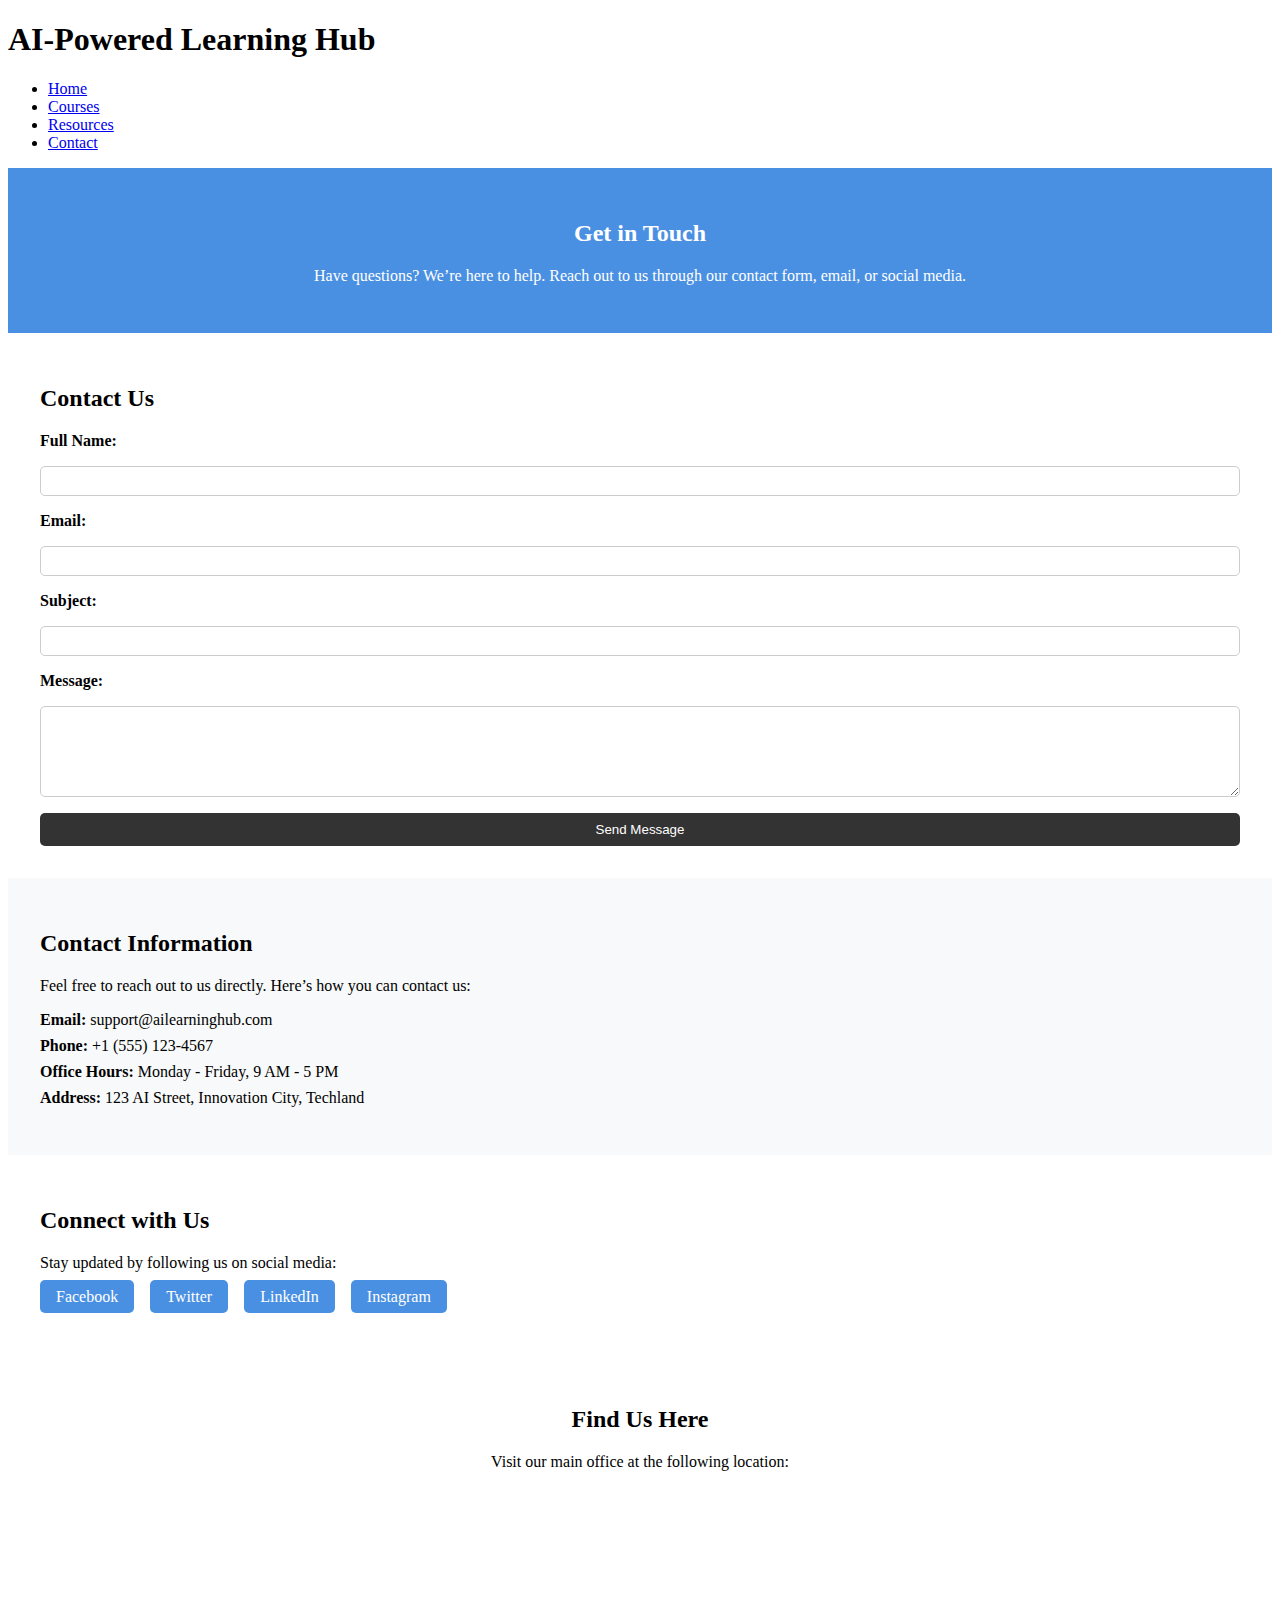
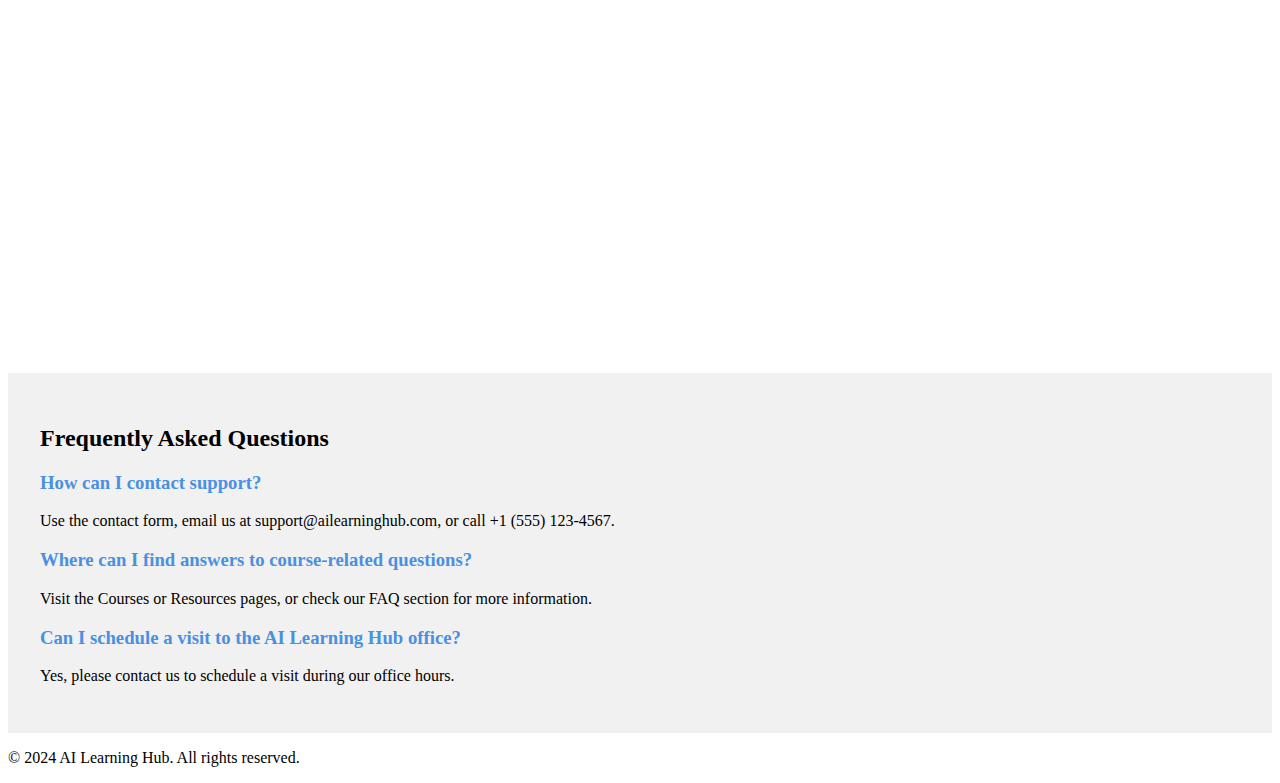
==== contact.html @ b93655fc "Add contact.html" ====
<!DOCTYPE html>
<html lang="en">
<head>
    <meta charset="UTF-8">
    <meta name="viewport" content="width=device-width, initial-scale=1.0">
    <title>Contact Us - AI Learning Hub</title>
    <link rel="stylesheet" href="style.css">
    <style>
        /* Hero Section */
.hero {
    text-align: center;
    padding: 2em;
    background-color: #4a90e2;
    color: #fff;
}

/* Contact Form Section */
.contact-form-section {
    padding: 2em;
}

.contact-form {
    display: flex;
    flex-direction: column;
    gap: 1em;
}

.contact-form label {
    font-weight: bold;
}

.contact-form input, .contact-form textarea {
    padding: 0.5em;
    border-radius: 5px;
    border: 1px solid #ccc;
}

.submit-button {
    padding: 0.7em 1.5em;
    background-color: #333;
    color: #fff;
    border: none;
    border-radius: 5px;
    cursor: pointer;
}

.submit-button:hover {
    background-color: #555;
}

/* Contact Information Section */
.contact-info {
    padding: 2em;
    background-color: #f8f9fa;
}

.contact-info ul {
    list-style: none;
    padding: 0;
}

.contact-info li {
    margin-bottom: 0.5em;
}

/* Social Media Section */
.social-media {
    padding: 2em;
}

.social-links {
    list-style: none;
    padding: 0;
    display: flex;
    gap: 1em;
}

.social-links a {
    padding: 0.5em 1em;
    background-color: #4a90e2;
    color: #fff;
    border-radius: 5px;
    text-decoration: none;
}

.social-links a:hover {
    background-color: #3b7ac3;
}

/* Location Map Section */
.location-map {
    padding: 2em;
    text-align: center;
}

.location-map iframe {
    width: 100%;
    max-width: 600px;
    height: 450px;
    border: 0;
    border-radius: 5px;
}

/* FAQ Section */
.faq {
    padding: 2em;
    background-color: #f1f1f1;
}

.faq-item {
    margin-bottom: 1em;
}

.faq-item h3 {
    color: #4a90e2;
}

    </style>
</head>
<body>
    <header>
        <h1>AI-Powered Learning Hub</h1>
        <nav>
            <ul>
                <li><a href="index.html">Home</a></li>
                <li><a href="courses.html">Courses</a></li>
                <li><a href="resources.html">Resources</a></li>
                <li><a href="contact.html">Contact</a></li>
            </ul>
        </nav>
    </header>
    
    <main>
        <!-- Hero Section -->
        <section class="hero">
            <h2>Get in Touch</h2>
            <p>Have questions? We’re here to help. Reach out to us through our contact form, email, or social media.</p>
        </section>
        
        <!-- Contact Form Section -->
        <section class="contact-form-section">
            <h2>Contact Us</h2>
            <form class="contact-form" action="submit_contact.php" method="POST">
                <label for="name">Full Name:</label>
                <input type="text" id="name" name="name" required>

                <label for="email">Email:</label>
                <input type="email" id="email" name="email" required>

                <label for="subject">Subject:</label>
                <input type="text" id="subject" name="subject" required>

                <label for="message">Message:</label>
                <textarea id="message" name="message" rows="5" required></textarea>

                <button type="submit" class="submit-button">Send Message</button>
            </form>
        </section>
        
        <!-- Contact Information Section -->
        <section class="contact-info">
            <h2>Contact Information</h2>
            <p>Feel free to reach out to us directly. Here’s how you can contact us:</p>
            <ul>
                <li><strong>Email:</strong> support@ailearninghub.com</li>
                <li><strong>Phone:</strong> +1 (555) 123-4567</li>
                <li><strong>Office Hours:</strong> Monday - Friday, 9 AM - 5 PM</li>
                <li><strong>Address:</strong> 123 AI Street, Innovation City, Techland</li>
            </ul>
        </section>

        <!-- Social Media Section -->
        <section class="social-media">
            <h2>Connect with Us</h2>
            <p>Stay updated by following us on social media:</p>
            <ul class="social-links">
                <li><a href="https://facebook.com/ailearninghub" target="_blank">Facebook</a></li>
                <li><a href="https://twitter.com/ailearninghub" target="_blank">Twitter</a></li>
                <li><a href="https://linkedin.com/company/ailearninghub" target="_blank">LinkedIn</a></li>
                <li><a href="https://instagram.com/ailearninghub" target="_blank">Instagram</a></li>
            </ul>
        </section>
        
        <!-- Map Section -->
        <section class="location-map">
            <h2>Find Us Here</h2>
            <p>Visit our main office at the following location:</p>
            <iframe src="https://www.google.com/maps/embed?pb=!1m18!1m12!1m3!1d3151.835434509087!2d144.9537363153157!3d-37.81627927975154!2m3!1f0!2f0!3f0!3m2!1i1024!2i768!4f13.1!3m3!1m2!1s0x6ad65d5df1dd0b7f%3A0xbbf63c1f029c74a3!2s123%20AI%20Street%2C%20Innovation%20City%2C%20Techland!5e0!3m2!1sen!2sus!4v1639671802030!5m2!1sen!2sus" width="600" height="450" style="border:0;" allowfullscreen="" loading="lazy"></iframe>
        </section>
        
        <!-- FAQ Section -->
        <section class="faq">
            <h2>Frequently Asked Questions</h2>
            <div class="faq-item">
                <h3>How can I contact support?</h3>
                <p>Use the contact form, email us at support@ailearninghub.com, or call +1 (555) 123-4567.</p>
            </div>
            <div class="faq-item">
                <h3>Where can I find answers to course-related questions?</h3>
                <p>Visit the Courses or Resources pages, or check our FAQ section for more information.</p>
            </div>
            <div class="faq-item">
                <h3>Can I schedule a visit to the AI Learning Hub office?</h3>
                <p>Yes, please contact us to schedule a visit during our office hours.</p>
            </div>
        </section>
    </main>
    
    <footer>
        <p>&copy; 2024 AI Learning Hub. All rights reserved.</p>
    </footer>
</body>
</html>
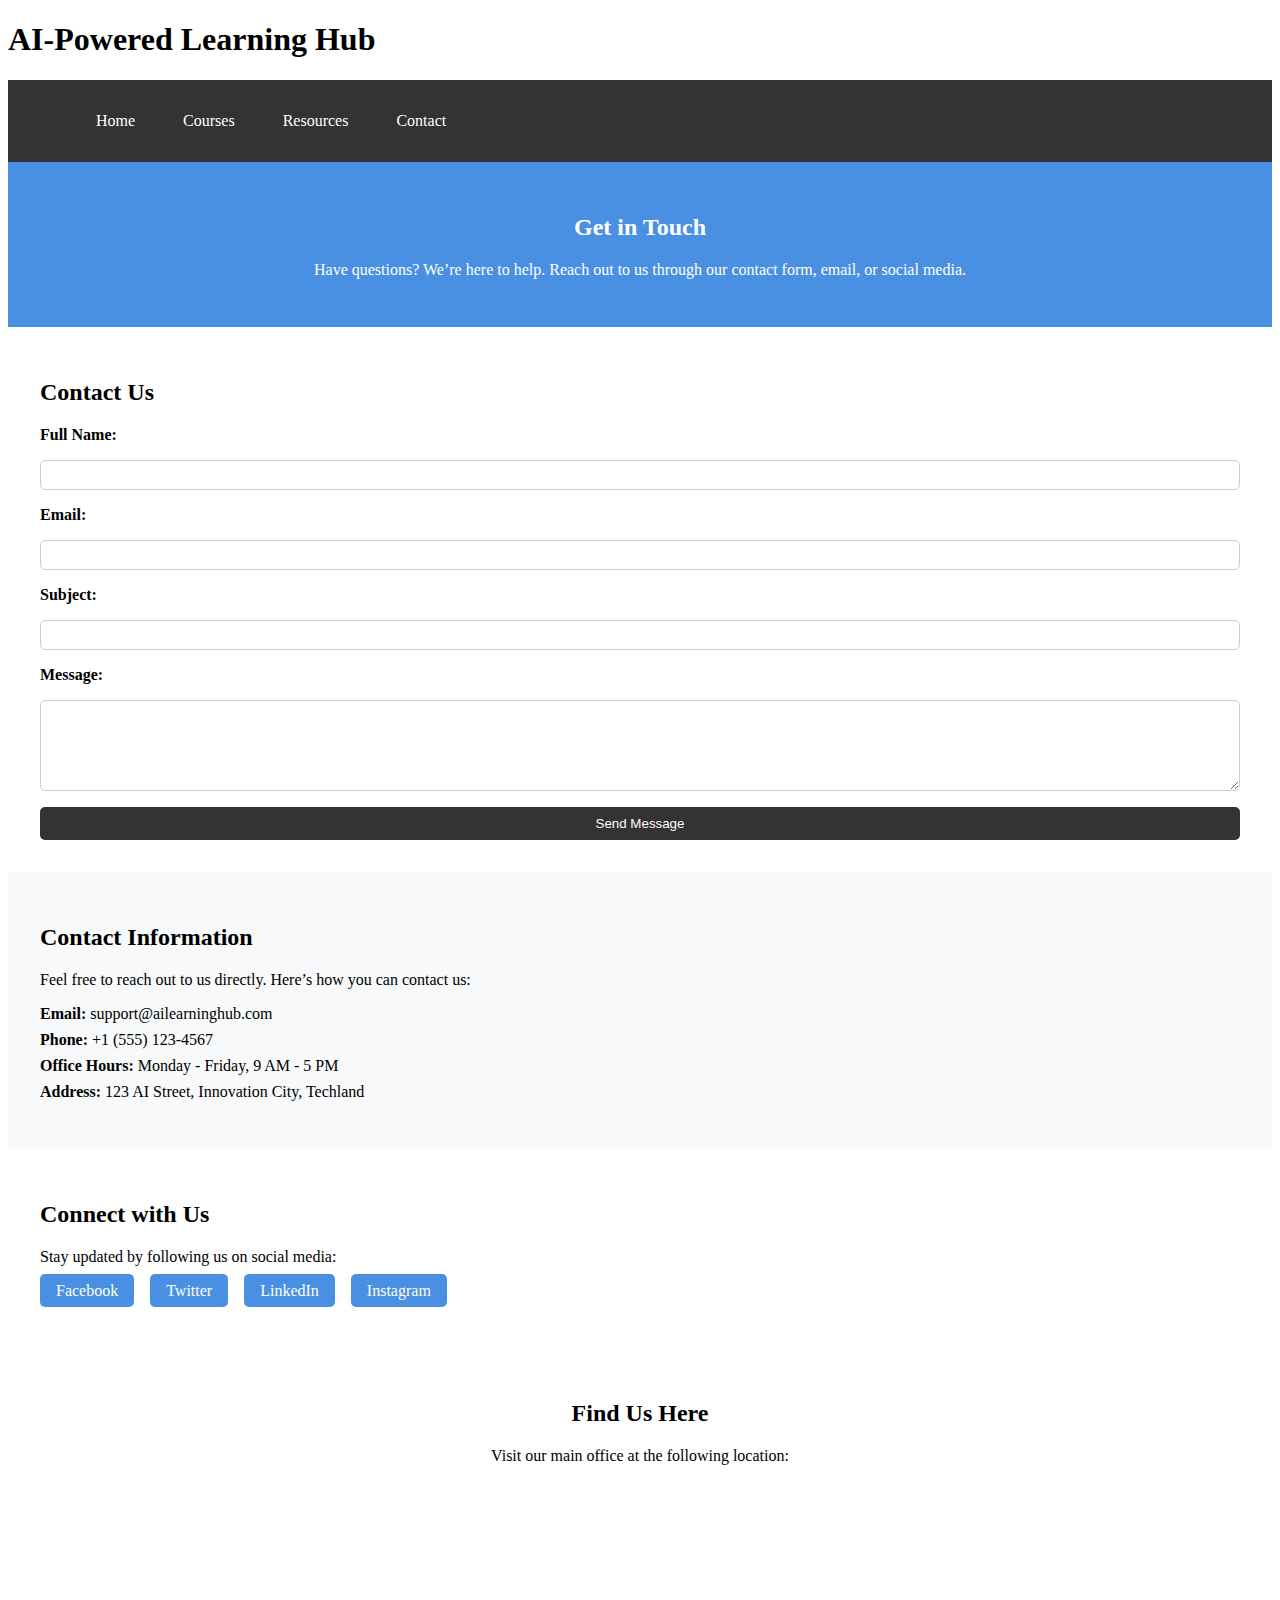
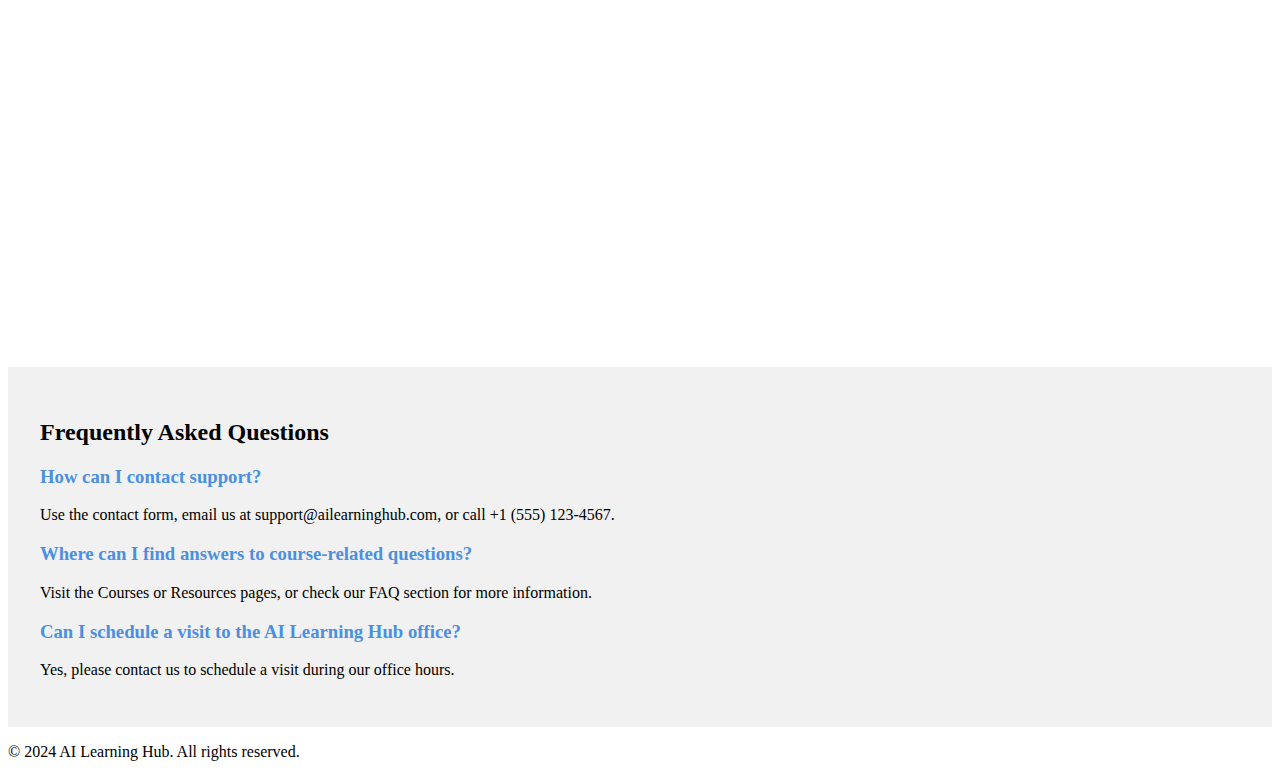
==== commit 2948ad93: "Update contact.html" ====
--- a/contact.html
+++ b/contact.html
@@ -120,8 +120,14 @@
 <body>
     <header>
         <h1>AI-Powered Learning Hub</h1>
-        <nav>
-            <ul>
+        <nav class="navbar">
+            <input type="checkbox" id="menu-toggle" class="menu-toggle" />
+            <label for="menu-toggle" class="hamburger">
+                <span class="bar"></span>
+                <span class="bar"></span>
+                <span class="bar"></span>
+            </label>
+            <ul class="nav-links">
                 <li><a href="index.html">Home</a></li>
                 <li><a href="courses.html">Courses</a></li>
                 <li><a href="resources.html">Resources</a></li>
--- a/style.css
+++ b/style.css
@@ -0,0 +1,79 @@
+/* Navbar */
+.navbar {
+    display: flex;
+    align-items: center;
+    justify-content: space-between;
+    padding: 1em 2em;
+    background-color: #333;
+    color: #fff;
+}
+
+.navbar h1 {
+    font-size: 1.5em;
+    color: #fff;
+}
+
+.nav-links {
+    display: flex;
+    list-style: none;
+    gap: 1em;
+}
+
+.nav-links li {
+    margin: 0;
+}
+
+.nav-links a {
+    color: #fff;
+    text-decoration: none;
+    padding: 0.5em 1em;
+    border-radius: 5px;
+}
+
+.nav-links a:hover {
+    background-color: #4a90e2;
+    color: #fff;
+}
+
+/* Hamburger Icon (Mobile) */
+.menu-toggle {
+    display: none;
+}
+
+.hamburger {
+    display: none;
+    cursor: pointer;
+    flex-direction: column;
+    gap: 4px;
+}
+
+.bar {
+    width: 25px;
+    height: 3px;
+    background-color: #fff;
+    border-radius: 5px;
+}
+
+/* Responsive Navbar */
+@media (max-width: 768px) {
+    .nav-links {
+        display: none;
+        flex-direction: column;
+        gap: 1em;
+        position: absolute;
+        top: 60px;
+        left: 0;
+        width: 100%;
+        background-color: #333;
+        padding: 1em 0;
+        z-index: 1;
+    }
+
+    .menu-toggle:checked + .hamburger + .nav-links {
+        display: flex;
+    }
+
+    .hamburger {
+        display: flex;
+    }
+}
